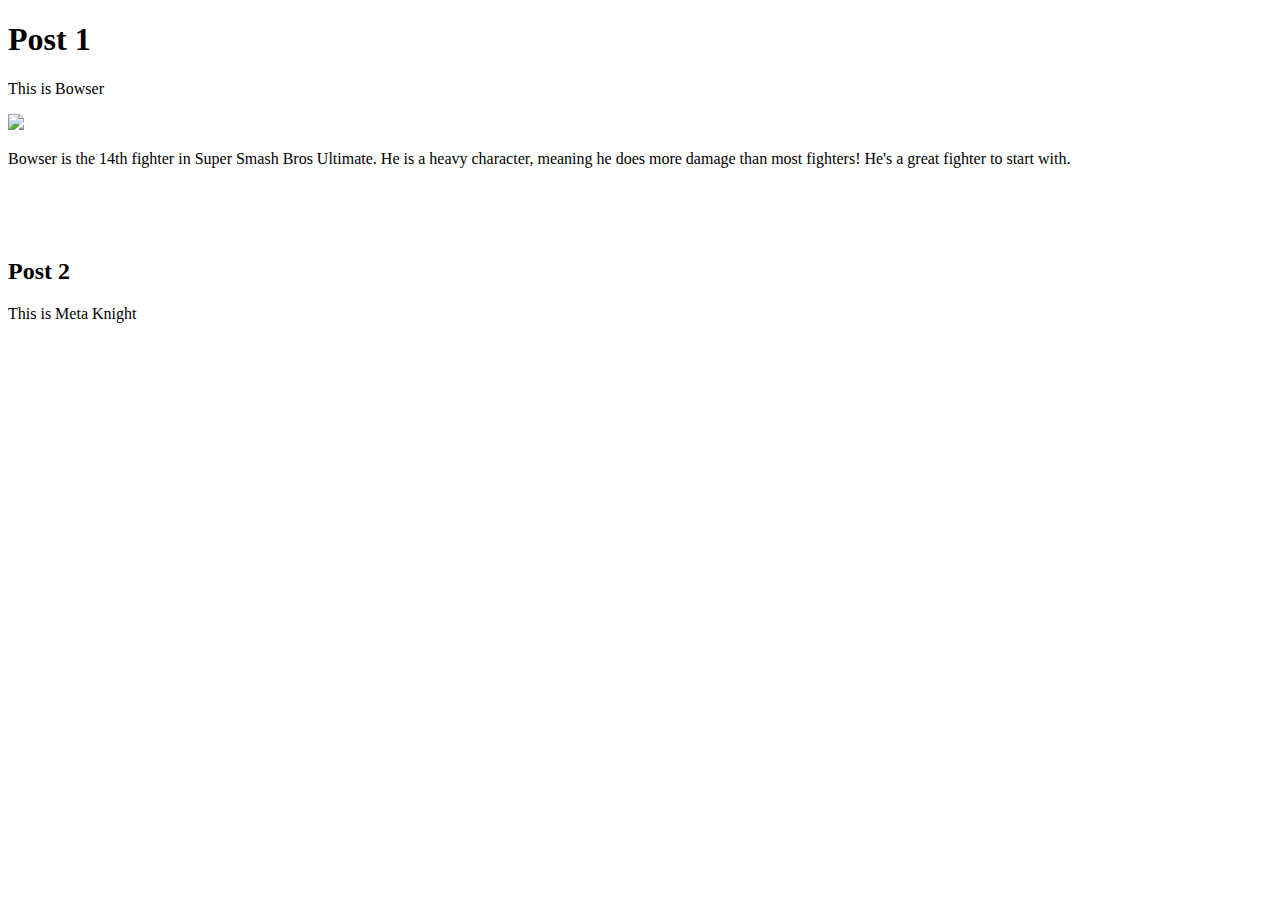
==== blogpost.html @ 0d4a62ec "e" ====
<!DOCTYPE html>
<html>
	<head>
		<title>Blogpost</title>
        <link rel ="stylesheet" href="blogpost.css"/>
	</head>
	<body>
		<h1>Post 1</h1>
        <p>This is Bowser</p>
        <img src="https://static.wikia.nocookie.net/ssb/images/1/19/Bowser_-_Super_Smash_Bros._Ultimate.png/revision/latest/thumbnail/width/360/height/450?cb=20190715072153">
        <p>Bowser is the 14th fighter in Super Smash Bros Ultimate. He is a heavy character, meaning he does more damage than most fighters! He's a great fighter to start with.</p>
        <br>
        <br>
        <br>
        <h2>Post 2</h2>
        <p>This is Meta Knight</p>
	</body>
</html>
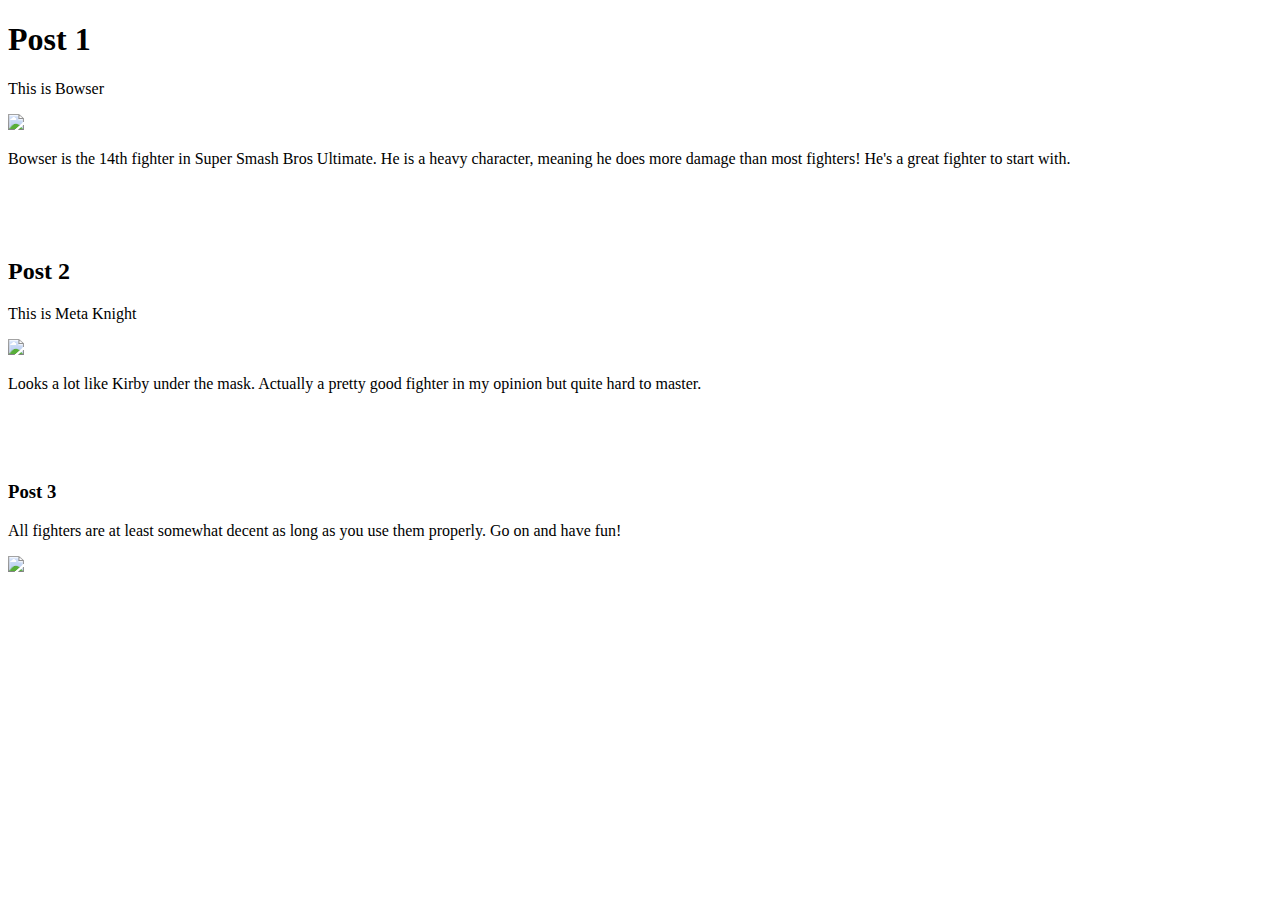
==== commit e95d14d2: "Add files via upload" ====
--- a/blogpost.html
+++ b/blogpost.html
@@ -1,18 +1,29 @@
-<!DOCTYPE html>
-<html>
-	<head>
-		<title>Blogpost</title>
-        <link rel ="stylesheet" href="blogpost.css"/>
-	</head>
-	<body>
-		<h1>Post 1</h1>
-        <p>This is Bowser</p>
-        <img src="https://static.wikia.nocookie.net/ssb/images/1/19/Bowser_-_Super_Smash_Bros._Ultimate.png/revision/latest/thumbnail/width/360/height/450?cb=20190715072153">
-        <p>Bowser is the 14th fighter in Super Smash Bros Ultimate. He is a heavy character, meaning he does more damage than most fighters! He's a great fighter to start with.</p>
-        <br>
-        <br>
-        <br>
-        <h2>Post 2</h2>
-        <p>This is Meta Knight</p>
-	</body>
+<!DOCTYPE html>
+<html>
+	<head>
+		<title>Blogpost</title>
+        <link rel ="stylesheet" href="blogpost.css"/>
+	</head>
+	<body>
+		<h1>Post 1</h1>
+        <p>This is Bowser</p>
+        <img src="https://static.wikia.nocookie.net/ssb/images/1/19/Bowser_-_Super_Smash_Bros._Ultimate.png/revision/latest/thumbnail/width/360/height/450?cb=20190715072153">
+        <p>Bowser is the 14th fighter in Super Smash Bros Ultimate. He is a heavy character, meaning he does more damage than most fighters! He's a great fighter to start with.</p>
+        <a href="https://www.w3schools.com/"></a>
+        <br>
+        <br>
+        <br>
+        <h2>Post 2</h2>
+        <p>This is Meta Knight</p>
+        <img src="https://assets.mycast.io/actor_images/actor-meta-knight-253499_large.jpg?1628454307">
+        <p>Looks a lot like Kirby under the mask. Actually a pretty good fighter in my opinion but quite hard to master.</p>
+        <a href="https://www.w3schools.com/"></a>
+        <br>
+        <br>
+        <br>
+        <h3> Post 3</h3>
+        <p>All fighters are at least somewhat decent as long as you use them properly. Go on and have fun!</p>
+        <img src=https://encrypted-tbn0.gstatic.com/imagesqtbn:ANd9GcRqPSOGC-YWxGRXFnw0L3AHI9T4GsTuHuvQhg&s>
+        <a href="https://www.w3schools.com/"></a>
+    	</body>
 </html>